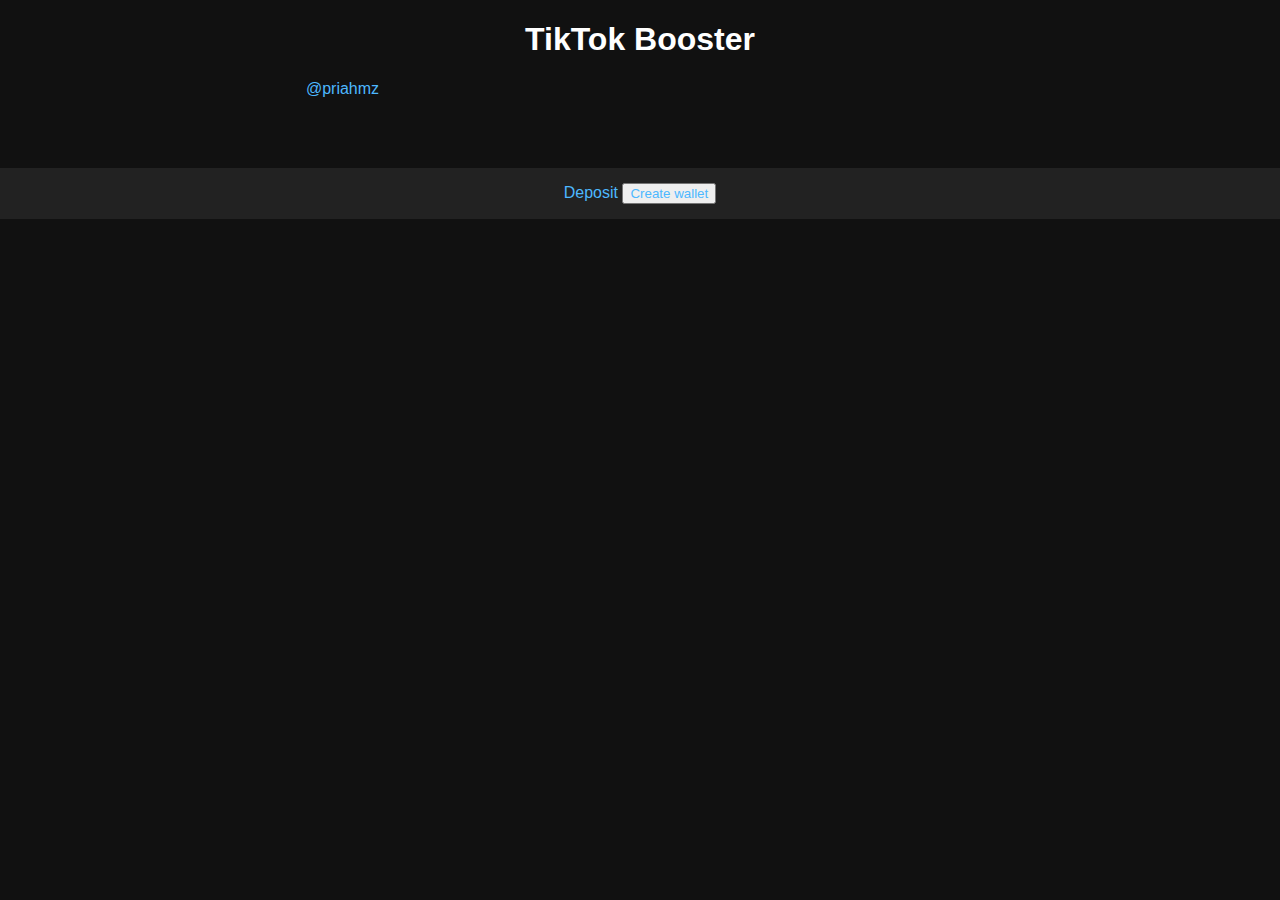
==== index.html @ 1ea34b03 "Update index.html" ====
<!DOCTYPE html>
<html lang="en">
<head>
  <meta name="google-site-verification" content="XQhncAtZVmJBO9zywRSc9OqN4ZH-n7cGJ7r9Jr2Dy3o" />
  <meta name="google-site-verification" content="XQhncAtZVmJBO9zywRSc9OqN4ZH-n7cGJ7r9Jr2Dy3o" />
  <h1>TikTok Booster</h1>

<div class="g-ytsubscribe" data-channel="@stevoh4u" data-layout="default" data-count="default"></div>
  <script async src="https://pagead2.googlesyndication.com/pagead/js/adsbygoogle.js?client=ca-pub-1321753983972308"
     crossorigin="anonymous"></script>
  <meta name="google-adsense-account" content="ca-pub-1321753983972308">
<!-- Open Graph Title -->
<meta property="og:title" content="Watch priahmz Viral TikTok Videos | @priahmz">

<!-- Open Graph Description -->
<meta property="og:description" content="Follow @priahmz on TikTok for hilarious skits, trending challenges, and more! Check out my latest videos and join the fun!">

<!-- Open Graph Image -->
<meta property="og:image" content="https://tik-tok-zeta.vercel.app/images/priahmz-tiktok-thumbnail.jpg">

<!-- Open Graph URL -->
<meta property="og:url" content="https://tik-tok-zeta.vercel.app/">

<!-- Open Graph Type -->
<meta property="og:type" content="video.other"><!-- Title Tag -->
<title>Watch priahmz Viral TikTok Videos | @priahmz</title>

<!-- Meta Description -->
<meta name="description" content="Follow @priahmz on TikTok for hilarious skits, trending challenges, and more! Check out my latest videos and join the fun!">

<!-- Canonical Tag -->
<link rel="canonical" href="https://tik-tok-zeta.vercel.app/" /><script type="application/ld+json">
{
  "@context": "https://schema.org",
  "@type": "VideoObject",
  "name": "Watch Priahmz Viral TikTok Videos",
  "description": "Follow @priahmz on TikTok for hilarious skits, trending challenges, and more!",
  "thumbnailUrl": "https://tik-tok-zeta.vercel.app/images/priahmz-tiktok-thumbnail.jpg",
  "uploadDate": "2025-02-03",
  "contentUrl": "https://www.tiktok.com/@priahmz/video/7464008877076401414",
  "embedUrl": "https://www.tiktok.com/embed/7464008877076401414",
  "interactionStatistic": {
    "@type": "InteractionCounter",
    "interactionType": "https://schema.org/WatchAction",
    "userInteractionCount": "1000"
  }
}
</script>
<!-- Embed TikTok Video -->
<blockquote class="tiktok-embed" cite="https://www.tiktok.com/@priahmz/video/7464008877076401414" data-video-id="7464008877076401414" style="max-width: 605px;min-width: 325px;" >
  <section> 
<a target="_blank" title="@priahmz" href="https://www.tiktok.com/@priahmz">@priahmz</a> </section>
</blockquote>
<script async src="https://www.tiktok.com/embed.js"></script>
<meta charset="UTF-8">
    <meta name="viewport" content="width=device-width, initial-scale=1.0">
    <title>Video Feed</title>
    <link rel="stylesheet" href="style.css">
<meta name="google-site-verification" content="google-site-verification=ueCAdqKVn6QHsXcMdkl4eNCBBaM477IFxGmnJHabbow" />
</head>
<body>
<script async src="https://pagead2.googlesyndication.com/pagead/js/adsbygoogle.js?client=ca-pub-1321753983972308"
     crossorigin="anonymous"></script>
<ins class="adsbygoogle"
     style="display:inline-block;width:120px;height:50px"
     data-ad-client="ca-pub-1321753983972308"
     data-ad-slot="5795422629"></ins>
<script>
     (adsbygoogle = window.adsbygoogle || []).push({});
</script>
    <header>
        
        <a href="upload.html">Deposit</a>
      <input type="submit" src="wallet.html"value="Create wallet" >
    </header>

    <main id="video-feed"></main>

    <script src="script.js"></script>
</body>
</html>
---- style.css ----
body {
    font-family: Arial, sans-serif;
    margin: 0;
    text-align: center;
    background: #111;
    color: white;
}

header {
    background: #222;
    padding: 15px;
}

a {
    color: #4db8ff;
    text-decoration: none;
}

#video-feed video {
    width: 100%;
    max-height: 80vh;
    display: block;
    margin: 20px auto;
}
Button {
color: #4db8ff;
    text-decoration: none;

   } 
Input {
color: #4db8ff;
    text-decoration: none;
   }
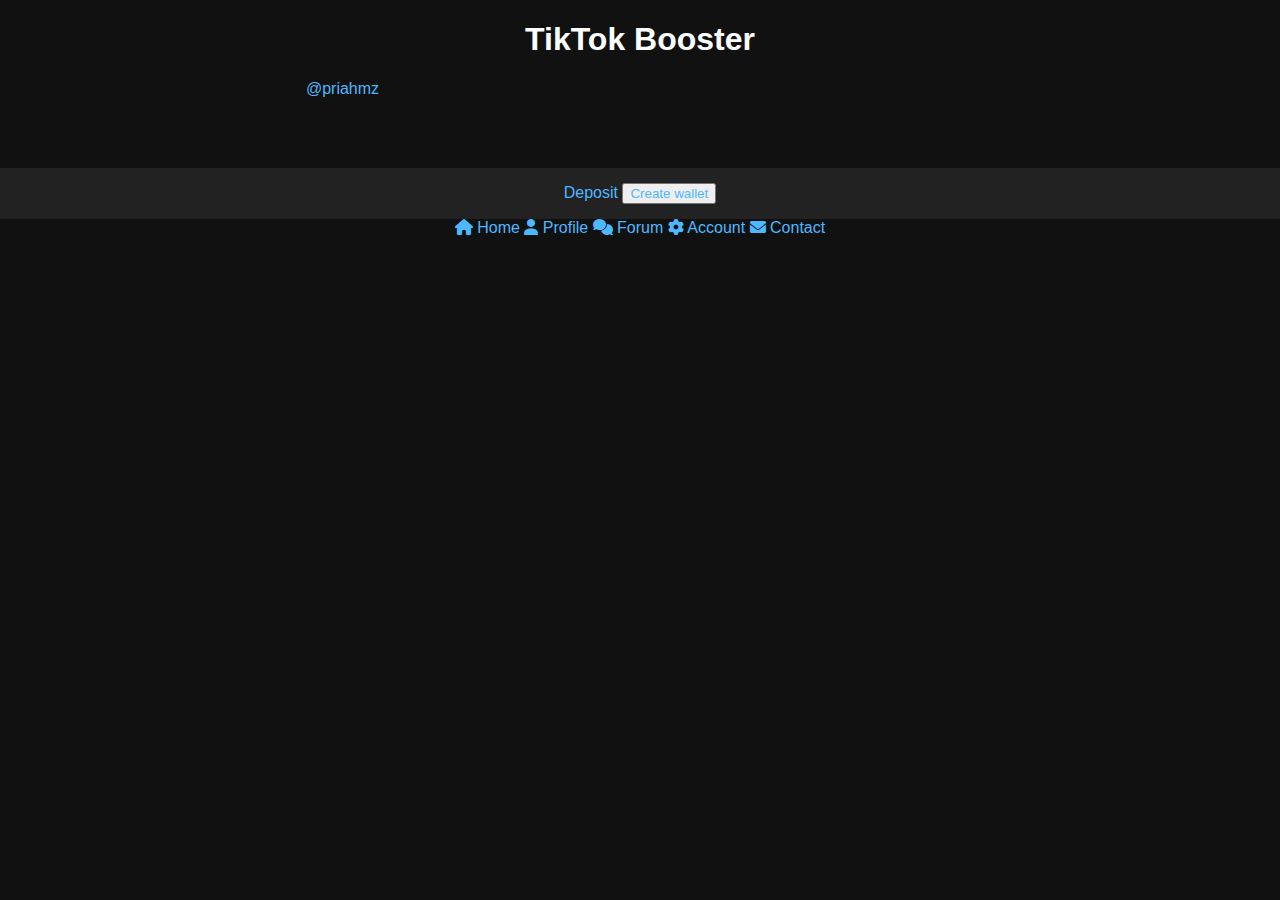
==== commit b1feb8e8: "Update index.html" ====
--- a/index.html
+++ b/index.html
@@ -5,78 +5,93 @@
   <meta name="google-site-verification" content="XQhncAtZVmJBO9zywRSc9OqN4ZH-n7cGJ7r9Jr2Dy3o" />
   <h1>TikTok Booster</h1>
 
-<div class="g-ytsubscribe" data-channel="@stevoh4u" data-layout="default" data-count="default"></div>
+  <!-- Include Font Awesome for icons -->
+  <link rel="stylesheet" href="https://cdnjs.cloudflare.com/ajax/libs/font-awesome/6.0.0/css/all.min.css">
+
+  <div class="g-ytsubscribe" data-channel="@stevoh4u" data-layout="default" data-count="default"></div>
   <script async src="https://pagead2.googlesyndication.com/pagead/js/adsbygoogle.js?client=ca-pub-1321753983972308"
      crossorigin="anonymous"></script>
   <meta name="google-adsense-account" content="ca-pub-1321753983972308">
-<!-- Open Graph Title -->
-<meta property="og:title" content="Watch priahmz Viral TikTok Videos | @priahmz">
+  <!-- Open Graph Title -->
+  <meta property="og:title" content="Watch priahmz Viral TikTok Videos | @priahmz">
 
-<!-- Open Graph Description -->
-<meta property="og:description" content="Follow @priahmz on TikTok for hilarious skits, trending challenges, and more! Check out my latest videos and join the fun!">
+  <!-- Open Graph Description -->
+  <meta property="og:description" content="Follow @priahmz on TikTok for hilarious skits, trending challenges, and more! Check out my latest videos and join the fun!">
 
-<!-- Open Graph Image -->
-<meta property="og:image" content="https://tik-tok-zeta.vercel.app/images/priahmz-tiktok-thumbnail.jpg">
+  <!-- Open Graph Image -->
+  <meta property="og:image" content="https://tik-tok-zeta.vercel.app/images/priahmz-tiktok-thumbnail.jpg">
 
-<!-- Open Graph URL -->
-<meta property="og:url" content="https://tik-tok-zeta.vercel.app/">
+  <!-- Open Graph URL -->
+  <meta property="og:url" content="https://tik-tok-zeta.vercel.app/">
 
-<!-- Open Graph Type -->
-<meta property="og:type" content="video.other"><!-- Title Tag -->
-<title>Watch priahmz Viral TikTok Videos | @priahmz</title>
+  <!-- Open Graph Type -->
+  <meta property="og:type" content="video.other"><!-- Title Tag -->
+  <title>Watch priahmz Viral TikTok Videos | @priahmz</title>
 
-<!-- Meta Description -->
-<meta name="description" content="Follow @priahmz on TikTok for hilarious skits, trending challenges, and more! Check out my latest videos and join the fun!">
+  <!-- Meta Description -->
+  <meta name="description" content="Follow @priahmz on TikTok for hilarious skits, trending challenges, and more! Check out my latest videos and join the fun!">
 
-<!-- Canonical Tag -->
-<link rel="canonical" href="https://tik-tok-zeta.vercel.app/" /><script type="application/ld+json">
-{
-  "@context": "https://schema.org",
-  "@type": "VideoObject",
-  "name": "Watch Priahmz Viral TikTok Videos",
-  "description": "Follow @priahmz on TikTok for hilarious skits, trending challenges, and more!",
-  "thumbnailUrl": "https://tik-tok-zeta.vercel.app/images/priahmz-tiktok-thumbnail.jpg",
-  "uploadDate": "2025-02-03",
-  "contentUrl": "https://www.tiktok.com/@priahmz/video/7464008877076401414",
-  "embedUrl": "https://www.tiktok.com/embed/7464008877076401414",
-  "interactionStatistic": {
-    "@type": "InteractionCounter",
-    "interactionType": "https://schema.org/WatchAction",
-    "userInteractionCount": "1000"
+  <!-- Canonical Tag -->
+  <link rel="canonical" href="https://tik-tok-zeta.vercel.app/" />
+  <script type="application/ld+json">
+  {
+    "@context": "https://schema.org",
+    "@type": "VideoObject",
+    "name": "Watch Priahmz Viral TikTok Videos",
+    "description": "Follow @priahmz on TikTok for hilarious skits, trending challenges, and more!",
+    "thumbnailUrl": "https://tik-tok-zeta.vercel.app/images/priahmz-tiktok-thumbnail.jpg",
+    "uploadDate": "2025-02-03",
+    "contentUrl": "https://www.tiktok.com/@priahmz/video/7464008877076401414",
+    "embedUrl": "https://www.tiktok.com/embed/7464008877076401414",
+    "interactionStatistic": {
+      "@type": "InteractionCounter",
+      "interactionType": "https://schema.org/WatchAction",
+      "userInteractionCount": "1000"
+    }
   }
-}
-</script>
-<!-- Embed TikTok Video -->
-<blockquote class="tiktok-embed" cite="https://www.tiktok.com/@priahmz/video/7464008877076401414" data-video-id="7464008877076401414" style="max-width: 605px;min-width: 325px;" >
-  <section> 
-<a target="_blank" title="@priahmz" href="https://www.tiktok.com/@priahmz">@priahmz</a> </section>
-</blockquote>
-<script async src="https://www.tiktok.com/embed.js"></script>
-<meta charset="UTF-8">
-    <meta name="viewport" content="width=device-width, initial-scale=1.0">
-    <title>Video Feed</title>
-    <link rel="stylesheet" href="style.css">
-<meta name="google-site-verification" content="google-site-verification=ueCAdqKVn6QHsXcMdkl4eNCBBaM477IFxGmnJHabbow" />
+  </script>
+  <!-- Embed TikTok Video -->
+  <blockquote class="tiktok-embed" cite="https://www.tiktok.com/@priahmz/video/7464008877076401414" data-video-id="7464008877076401414" style="max-width: 605px;min-width: 325px;" >
+    <section> 
+      <a target="_blank" title="@priahmz" href="https://www.tiktok.com/@priahmz">@priahmz</a> 
+    </section>
+  </blockquote>
+  <script async src="https://www.tiktok.com/embed.js"></script>
+  <meta charset="UTF-8">
+  <meta name="viewport" content="width=device-width, initial-scale=1.0">
+  <title>Video Feed</title>
+  <link rel="stylesheet" href="style.css">
+  <link rel="stylesheet" href="https://cdnjs.cloudflare.com/ajax/libs/font-awesome/6.0.0/css/all.min.css">
+  <meta name="google-site-verification" content="google-site-verification=ueCAdqKVn6QHsXcMdkl4eNCBBaM477IFxGmnJHabbow" />
 </head>
 <body>
-<script async src="https://pagead2.googlesyndication.com/pagead/js/adsbygoogle.js?client=ca-pub-1321753983972308"
+  <script async src="https://pagead2.googlesyndication.com/pagead/js/adsbygoogle.js?client=ca-pub-1321753983972308"
      crossorigin="anonymous"></script>
-<ins class="adsbygoogle"
+  <ins class="adsbygoogle"
      style="display:inline-block;width:120px;height:50px"
      data-ad-client="ca-pub-1321753983972308"
      data-ad-slot="5795422629"></ins>
-<script>
+  <script>
      (adsbygoogle = window.adsbygoogle || []).push({});
-</script>
-    <header>
-        
-        <a href="upload.html">Deposit</a>
-      <input type="submit" src="wallet.html"value="Create wallet" >
-    </header>
+  </script>
+  <header>
+    <a href="upload.html">Deposit</a>
+    <input type="submit" src="wallet.html" value="Create wallet">
+  </header>
 
-    <main id="video-feed"></main>
+  <main id="video-feed"></main>
 
-    <script src="script.js"></script>
+  <!-- Footer with buttons and icons -->
+  <footer>
+    <nav>
+      <a href="index.html"><i class="fas fa-home"></i> Home</a>
+      <a href="profile.html"><i class="fas fa-user"></i> Profile</a>
+      <a href="forum.html"><i class="fas fa-comments"></i> Forum</a>
+      <a href="account.html"><i class="fas fa-cog"></i> Account</a>
+      <a href="contact.html"><i class="fas fa-envelope"></i> Contact</a>
+    </nav>
+  </footer>
+
+  <script src="script.js"></script>
 </body>
 </html>
-
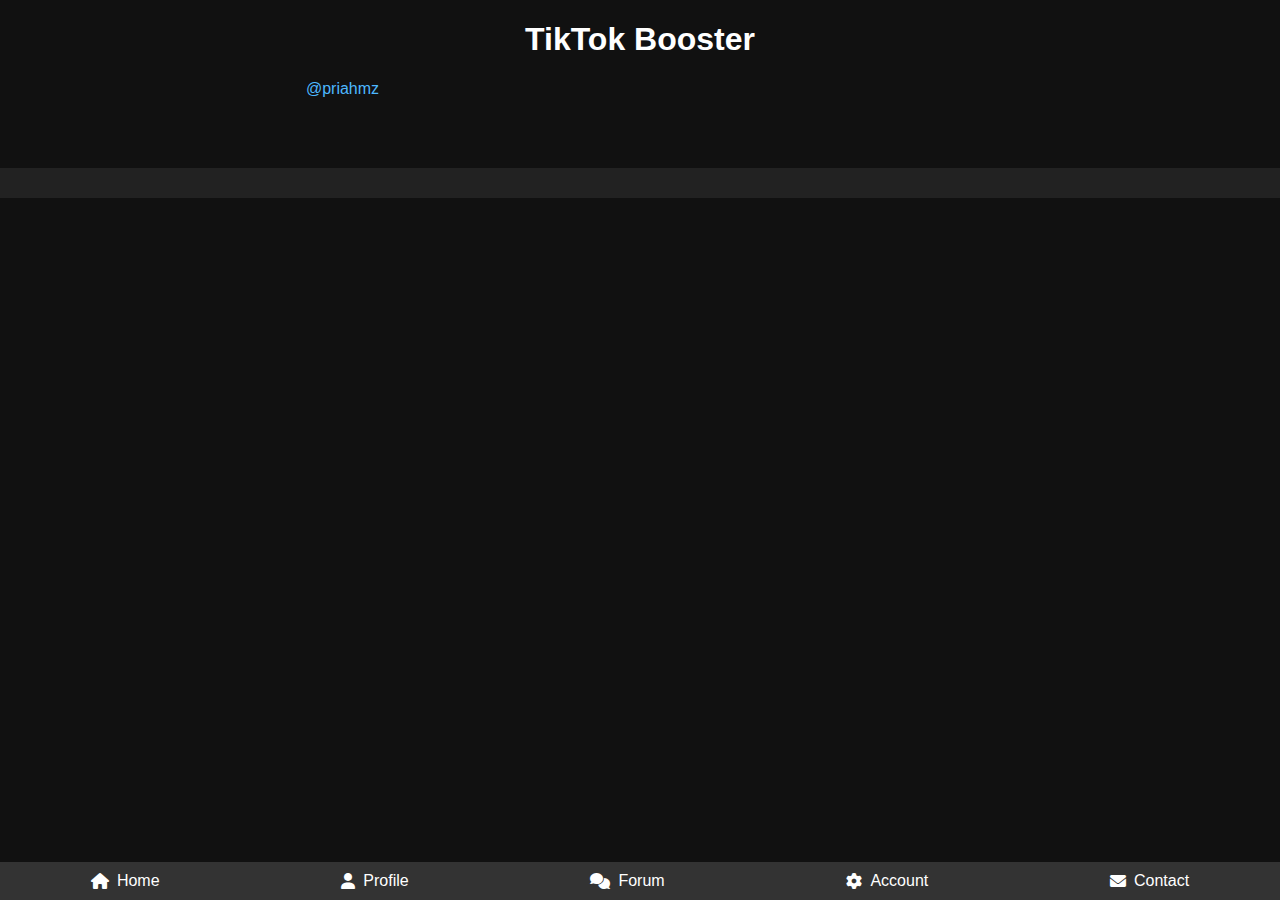
==== commit eae315d6: "Update index.html" ====
--- a/index.html
+++ b/index.html
@@ -75,8 +75,7 @@
      (adsbygoogle = window.adsbygoogle || []).push({});
   </script>
   <header>
-    <a href="upload.html">Deposit</a>
-    <input type="submit" src="wallet.html" value="Create wallet">
+
   </header>
 
   <main id="video-feed"></main>
--- a/style.css
+++ b/style.css
@@ -31,3 +31,30 @@
 color: #4db8ff;
     text-decoration: none;
    } 
+footer {
+  position: fixed;
+  bottom: 0;
+  width: 100%;
+  background-color: #333;
+  color: white;
+  text-align: center;
+  padding: 10px 0;
+}
+
+footer nav {
+  display: flex;
+  justify-content: space-around;
+}
+
+footer nav a {
+  color: white;
+  text-decoration: none;
+  font-size: 16px;
+  display: flex;
+  align-items: center;
+  gap: 8px; /* Space between icon and text */
+}
+
+footer nav a:hover {
+  color: #ffcc00; /* Change color on hover */
+}
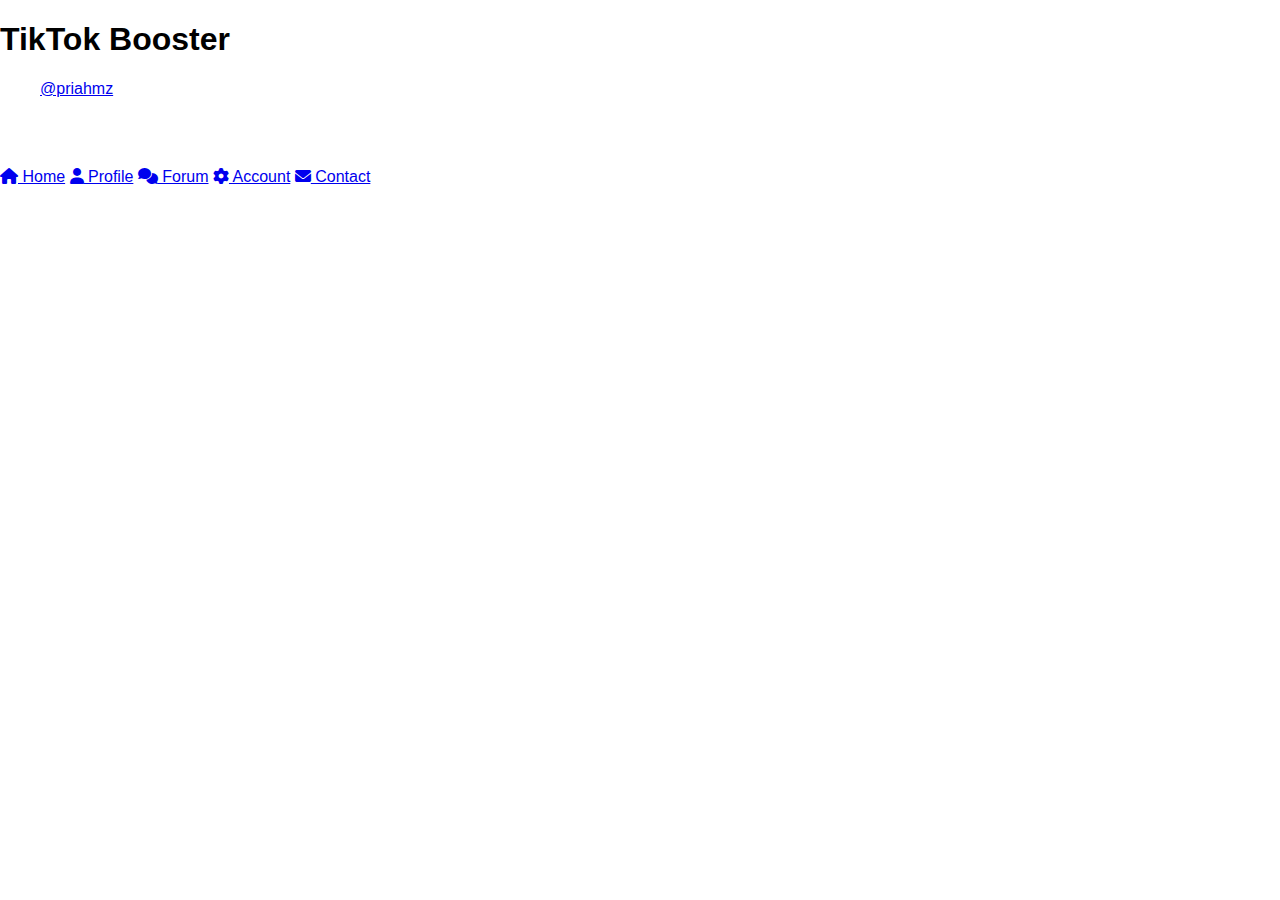
==== commit efabec46: "Update index.html" ====
--- a/index.html
+++ b/index.html
@@ -60,7 +60,7 @@
   <meta charset="UTF-8">
   <meta name="viewport" content="width=device-width, initial-scale=1.0">
   <title>Video Feed</title>
-  <link rel="stylesheet" href="style.css">
+  <link rel="stylesheet" href="styles.css">
   <link rel="stylesheet" href="https://cdnjs.cloudflare.com/ajax/libs/font-awesome/6.0.0/css/all.min.css">
   <meta name="google-site-verification" content="google-site-verification=ueCAdqKVn6QHsXcMdkl4eNCBBaM477IFxGmnJHabbow" />
 </head>
--- a/styles.css
+++ b/styles.css
@@ -0,0 +1,125 @@
+/* Background Image */
+body {
+    font-family: Arial, sans-serif;
+    margin: 0;
+    padding: 0;
+    background-image: url('https://raw.githubusercontent.com/Ceodevcop/TikTok/refs/heads/main/IMG-20250204-WA0002.jpg'); /* Replace with your image URL */
+    background-size: cover;
+    background-position: center;
+    background-repeat: no-repeat;
+    background-attachment: fixed;
+}
+
+/* Navigation Bar */
+.navbar {
+    display: flex;
+    justify-content: space-around;
+    background-color: rgba(51, 51, 51, 0.8); /* Semi-transparent background */
+    padding: 10px;
+}
+.navbar button {
+    background-color: transparent;
+    color: white;
+    border: none;
+    padding: 10px 20px;
+    cursor: pointer;
+}
+.navbar button:hover {
+    background-color: rgba(85, 85, 85, 0.8); /* Semi-transparent hover effect */
+}
+
+/* Container for Forms and Content */
+.container {
+    max-width: 400px;
+    margin: 50px auto;
+    padding: 20px;
+    background: rgba(255, 255, 255, 0.9); /* Semi-transparent white background */
+    border-radius: 8px;
+    box-shadow: 0 0 10px rgba(0, 0, 0, 0.1);
+}
+
+h2 {
+    text-align: center;
+    margin-bottom: 20px;
+}
+
+.form-group {
+    margin-bottom: 15px;
+}
+
+label {
+    display: block;
+    margin-bottom: 5px;
+}
+
+input[type="text"],
+input[type="password"],
+input[type="email"],
+input[type="file"] {
+    width: 100%;
+    padding: 8px;
+    box-sizing: border-box;
+    border: 1px solid #ccc;
+    border-radius: 4px;
+}
+
+button {
+    width: 100%;
+    padding: 10px;
+    background-color: #28a745;
+    color: white;
+    border: none;
+    border-radius: 5px;
+    cursor: pointer;
+}
+button:hover {
+    background-color: #218838;
+}
+
+.hidden {
+    display: none;
+}
+
+.profile {
+    text-align: center;
+}
+
+.profile img {
+    width: 100px;
+    height: 100px;
+    border-radius: 50%;
+    margin-bottom: 10px;
+}
+
+.profile p {
+    margin: 5px 0;
+}
+
+.profile button {
+    margin-top: 10px;
+    background-color: #007bff;
+}
+.profile button:hover {
+    background-color: #0056b3;
+}
+
+.forgot-password-link {
+    text-align: center;
+    margin-top: 10px;
+}
+.forgot-password-link a {
+    color: #007bff;
+    text-decoration: none;
+}
+.forgot-password-link a:hover {
+    text-decoration: underline;
+}
+
+.bottom-profile-button {
+    text-align: center;
+    margin-top: 20px;
+}
+.bottom-profile-button button {
+    width: auto;
+    padding: 10px 20px;
+}
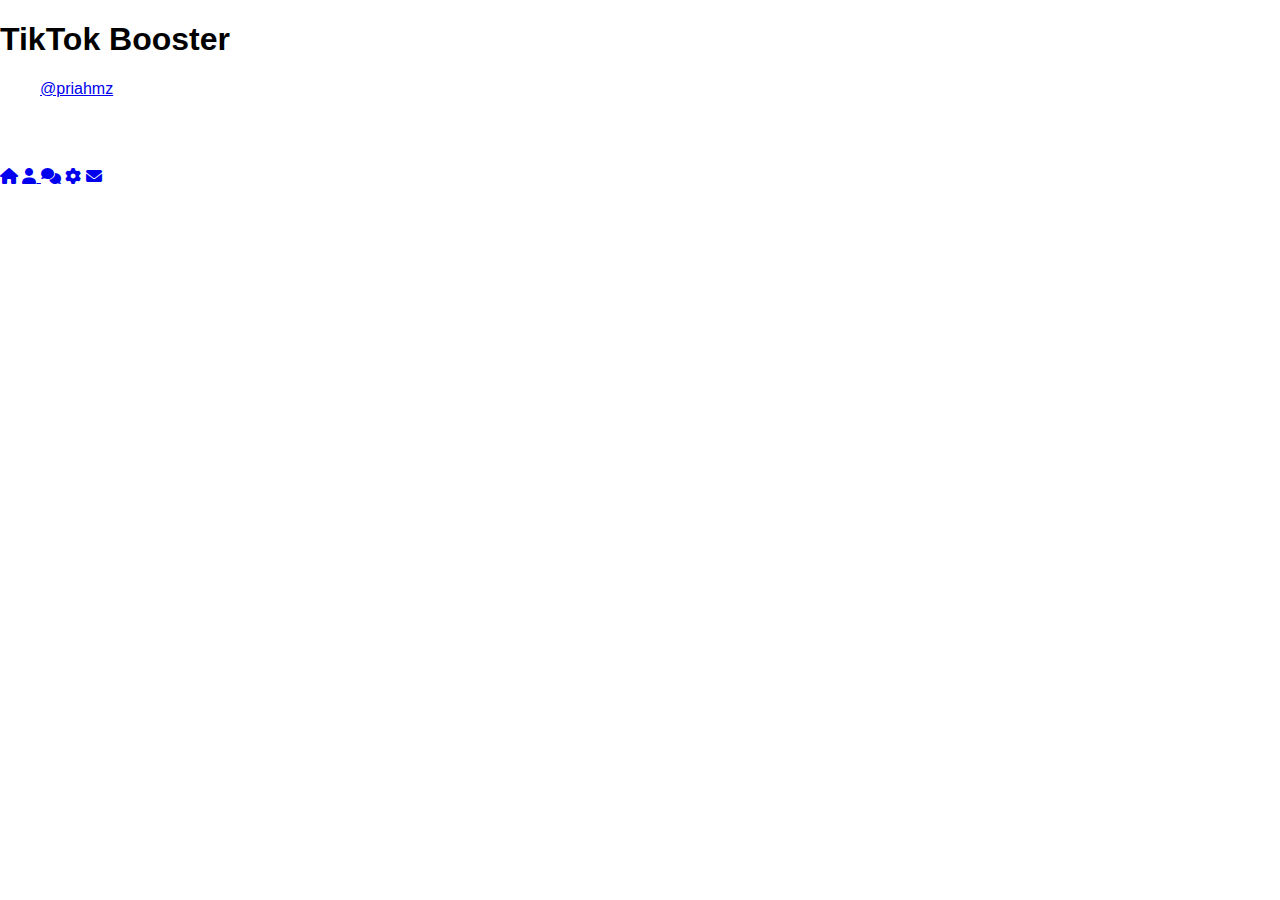
==== commit 430564dd: "Update index.html" ====
--- a/index.html
+++ b/index.html
@@ -83,11 +83,11 @@
   <!-- Footer with buttons and icons -->
   <footer>
     <nav>
-      <a href="index.html"><i class="fas fa-home"></i> Home</a>
-      <a href="profile.html"><i class="fas fa-user"></i> Profile</a>
-      <a href="forum.html"><i class="fas fa-comments"></i> Forum</a>
-      <a href="account.html"><i class="fas fa-cog"></i> Account</a>
-      <a href="contact.html"><i class="fas fa-envelope"></i> Contact</a>
+      <a href="index.html"><i class="fas fa-home"></i></a>
+      <a href="profile.html"><i class="fas fa-user"></i> </a>
+      <a href="forum.html"><i class="fas fa-comments"></i></a>
+      <a href="account.html"><i class="fas fa-cog"></i></a>
+      <a href="contact.html"><i class="fas fa-envelope"></i></a>
     </nav>
   </footer>
 
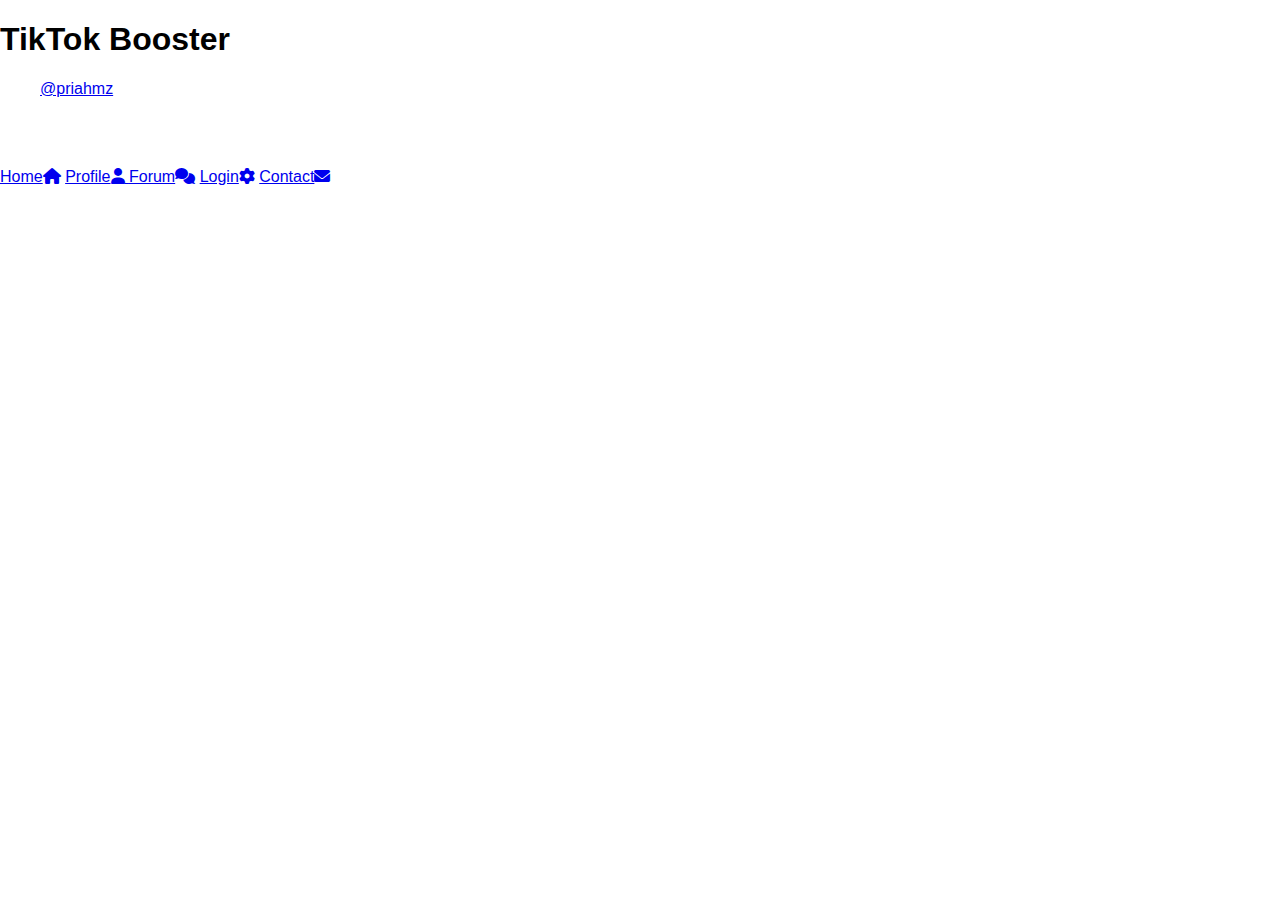
==== commit e2e420b5: "Update index.html" ====
--- a/index.html
+++ b/index.html
@@ -83,11 +83,11 @@
   <!-- Footer with buttons and icons -->
   <footer>
     <nav>
-      <a href="index.html"><i class="fas fa-home"></i></a>
-      <a href="profile.html"><i class="fas fa-user"></i> </a>
-      <a href="forum.html"><i class="fas fa-comments"></i></a>
-      <a href="account.html"><i class="fas fa-cog"></i></a>
-      <a href="contact.html"><i class="fas fa-envelope"></i></a>
+      <a href="index.html">Home<i class="fas fa-home"></i></a>
+      <a href="profile.html">Profile<i class="fas fa-user"></i> </a>
+      <a href="forum.html">Forum<i class="fas fa-comments"></i></a>
+      <a href="account.html">Login<i class="fas fa-cog"></i></a>
+      <a href="contact.html">Contact<i class="fas fa-envelope"></i></a>
     </nav>
   </footer>
 
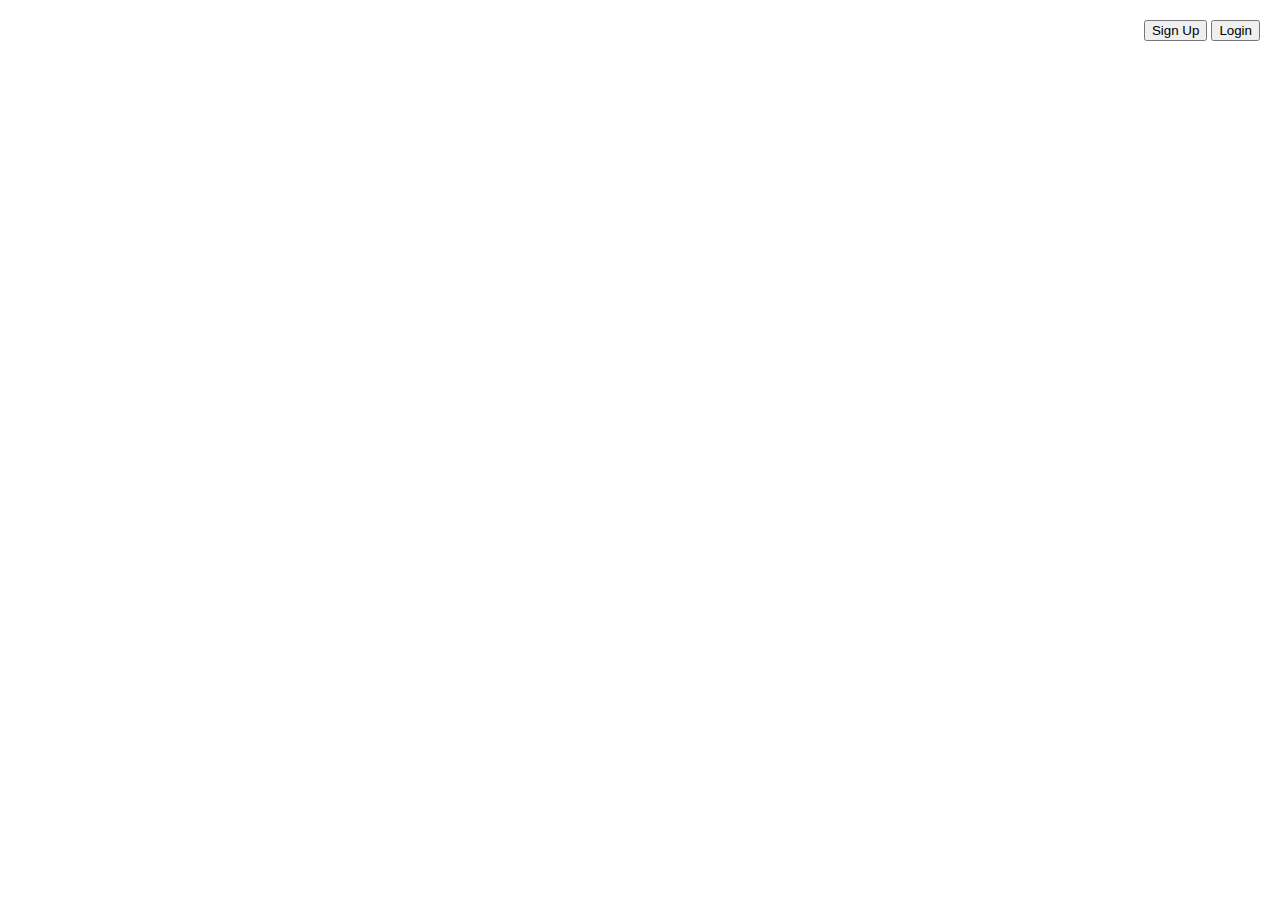
==== commit 97fca1a2: "Update index.html" ====
--- a/index.html
+++ b/index.html
@@ -1,96 +1,179 @@
 <!DOCTYPE html>
 <html lang="en">
 <head>
-  <meta name="google-site-verification" content="XQhncAtZVmJBO9zywRSc9OqN4ZH-n7cGJ7r9Jr2Dy3o" />
-  <meta name="google-site-verification" content="XQhncAtZVmJBO9zywRSc9OqN4ZH-n7cGJ7r9Jr2Dy3o" />
-  <h1>TikTok Booster</h1>
-
-  <!-- Include Font Awesome for icons -->
-  <link rel="stylesheet" href="https://cdnjs.cloudflare.com/ajax/libs/font-awesome/6.0.0/css/all.min.css">
-
-  <div class="g-ytsubscribe" data-channel="@stevoh4u" data-layout="default" data-count="default"></div>
-  <script async src="https://pagead2.googlesyndication.com/pagead/js/adsbygoogle.js?client=ca-pub-1321753983972308"
-     crossorigin="anonymous"></script>
-  <meta name="google-adsense-account" content="ca-pub-1321753983972308">
-  <!-- Open Graph Title -->
-  <meta property="og:title" content="Watch priahmz Viral TikTok Videos | @priahmz">
-
-  <!-- Open Graph Description -->
-  <meta property="og:description" content="Follow @priahmz on TikTok for hilarious skits, trending challenges, and more! Check out my latest videos and join the fun!">
-
-  <!-- Open Graph Image -->
-  <meta property="og:image" content="https://tik-tok-zeta.vercel.app/images/priahmz-tiktok-thumbnail.jpg">
-
-  <!-- Open Graph URL -->
-  <meta property="og:url" content="https://tik-tok-zeta.vercel.app/">
-
-  <!-- Open Graph Type -->
-  <meta property="og:type" content="video.other"><!-- Title Tag -->
-  <title>Watch priahmz Viral TikTok Videos | @priahmz</title>
-
-  <!-- Meta Description -->
-  <meta name="description" content="Follow @priahmz on TikTok for hilarious skits, trending challenges, and more! Check out my latest videos and join the fun!">
-
-  <!-- Canonical Tag -->
-  <link rel="canonical" href="https://tik-tok-zeta.vercel.app/" />
-  <script type="application/ld+json">
-  {
-    "@context": "https://schema.org",
-    "@type": "VideoObject",
-    "name": "Watch Priahmz Viral TikTok Videos",
-    "description": "Follow @priahmz on TikTok for hilarious skits, trending challenges, and more!",
-    "thumbnailUrl": "https://tik-tok-zeta.vercel.app/images/priahmz-tiktok-thumbnail.jpg",
-    "uploadDate": "2025-02-03",
-    "contentUrl": "https://www.tiktok.com/@priahmz/video/7464008877076401414",
-    "embedUrl": "https://www.tiktok.com/embed/7464008877076401414",
-    "interactionStatistic": {
-      "@type": "InteractionCounter",
-      "interactionType": "https://schema.org/WatchAction",
-      "userInteractionCount": "1000"
-    }
-  }
-  </script>
-  <!-- Embed TikTok Video -->
-  <blockquote class="tiktok-embed" cite="https://www.tiktok.com/@priahmz/video/7464008877076401414" data-video-id="7464008877076401414" style="max-width: 605px;min-width: 325px;" >
-    <section> 
-      <a target="_blank" title="@priahmz" href="https://www.tiktok.com/@priahmz">@priahmz</a> 
-    </section>
-  </blockquote>
-  <script async src="https://www.tiktok.com/embed.js"></script>
   <meta charset="UTF-8">
   <meta name="viewport" content="width=device-width, initial-scale=1.0">
-  <title>Video Feed</title>
-  <link rel="stylesheet" href="styles.css">
+  <title>TikTok Booster - Earn Points</title>
   <link rel="stylesheet" href="https://cdnjs.cloudflare.com/ajax/libs/font-awesome/6.0.0/css/all.min.css">
-  <meta name="google-site-verification" content="google-site-verification=ueCAdqKVn6QHsXcMdkl4eNCBBaM477IFxGmnJHabbow" />
+  <style>
+    /* Add custom styles */
+    .auth-buttons { position: absolute; top: 20px; right: 20px; }
+    .modal { display: none; position: fixed; top: 50%; left: 50%; transform: translate(-50%, -50%); padding: 20px; background: white; z-index: 1000; }
+    .overlay { display: none; position: fixed; top: 0; left: 0; width: 100%; height: 100%; background: rgba(0,0,0,0.5); }
+    .points-counter { position: fixed; top: 20px; left: 20px; background: gold; padding: 10px; border-radius: 5px; }
+    .withdraw-section { display: none; margin-top: 20px; }
+  </style>
 </head>
 <body>
-  <script async src="https://pagead2.googlesyndication.com/pagead/js/adsbygoogle.js?client=ca-pub-1321753983972308"
-     crossorigin="anonymous"></script>
-  <ins class="adsbygoogle"
-     style="display:inline-block;width:120px;height:50px"
-     data-ad-client="ca-pub-1321753983972308"
-     data-ad-slot="5795422629"></ins>
+  <!-- Auth Buttons -->
+  <div class="auth-buttons" id="authButtons">
+    <button onclick="showModal('signup')">Sign Up</button>
+    <button onclick="showModal('login')">Login</button>
+  </div>
+
+  <!-- Points Counter -->
+  <div class="points-counter" id="pointsCounter" style="display: none;">
+    Points: <span id="points">0</span>
+    <button onclick="withdraw()" id="withdrawButton" disabled>Withdraw</button>
+  </div>
+
+  <!-- Signup Modal -->
+  <div class="modal" id="signupModal">
+    <h2>Sign Up</h2>
+    <form onsubmit="handleSignup(event)">
+      <input type="text" placeholder="Username" required>
+      <input type="password" placeholder="Password" required>
+      <button type="submit">Create Account</button>
+    </form>
+    <button onclick="closeModals()">Close</button>
+  </div>
+
+  <!-- Login Modal -->
+  <div class="modal" id="loginModal">
+    <h2>Login</h2>
+    <form onsubmit="handleLogin(event)">
+      <input type="text" placeholder="Username" required>
+      <input type="password" placeholder="Password" required>
+      <button type="submit">Login</button>
+    </form>
+    <button onclick="closeModals()">Close</button>
+  </div>
+
+  <!-- Video Content -->
+  <main id="videoContent" style="display: none;">
+    <h1>Earn Points by Watching Videos</h1>
+    <div class="video-container">
+      <!-- Embedded TikTok Video -->
+      <blockquote class="tiktok-embed" cite="https://www.tiktok.com/@priahmz/video/7464008877076401414" 
+        data-video-id="7464008877076401414" style="max-width: 605px;min-width: 325px;" >
+        <section> <a target="_blank" title="@priahmz" href="https://www.tiktok.com/@priahmz">@priahmz</a> </section>
+      </blockquote>
+      <script async src="https://www.tiktok.com/embed.js"></script>
+    </div>
+    
+    <!-- Withdraw Section -->
+    <div class="withdraw-section" id="withdrawSection">
+      <h3>Withdrawal Information</h3>
+      <input type="text" placeholder="Account Details" id="accountInfo">
+      <button onclick="handleWithdrawal()">Withdraw Now</button>
+    </div>
+  </main>
+
+  <!-- Overlay -->
+  <div class="overlay" id="overlay" onclick="closeModals()"></div>
+
   <script>
-     (adsbygoogle = window.adsbygoogle || []).push({});
+    let currentUser = null;
+    let pointsInterval = null;
+
+    // User handling
+    function handleSignup(e) {
+      e.preventDefault();
+      const username = e.target[0].value;
+      const password = e.target[1].value;
+      
+      if(localStorage.getItem(username)) {
+        alert('Username already exists!');
+        return;
+      }
+      
+      localStorage.setItem(username, JSON.stringify({
+        password,
+        points: 0
+      }));
+      alert('Account created! Please login.');
+      closeModals();
+    }
+
+    function handleLogin(e) {
+      e.preventDefault();
+      const username = e.target[0].value;
+      const password = e.target[1].value;
+      const user = JSON.parse(localStorage.getItem(username));
+
+      if(user && user.password === password) {
+        currentUser = username;
+        setupLoggedInState();
+        startPointsTimer();
+        closeModals();
+      } else {
+        alert('Invalid credentials!');
+      }
+    }
+
+    function setupLoggedInState() {
+      document.getElementById('authButtons').style.display = 'none';
+      document.getElementById('pointsCounter').style.display = 'block';
+      document.getElementById('videoContent').style.display = 'block';
+      updatePointsDisplay();
+    }
+
+    // Points system
+    function startPointsTimer() {
+      pointsInterval = setInterval(() => {
+        const user = JSON.parse(localStorage.getItem(currentUser));
+        user.points += 0.5;
+        localStorage.setItem(currentUser, JSON.stringify(user));
+        updatePointsDisplay();
+        
+        if(user.points >= 1000) {
+          document.getElementById('withdrawButton').disabled = false;
+          document.getElementById('withdrawSection').style.display = 'block';
+        }
+      }, 1000);
+    }
+
+    function updatePointsDisplay() {
+      const user = JSON.parse(localStorage.getItem(currentUser));
+      document.getElementById('points').textContent = user.points.toFixed(1);
+    }
+
+    function withdraw() {
+      const user = JSON.parse(localStorage.getItem(currentUser));
+      if(user.points >= 1000) {
+        user.points -= 1000;
+        localStorage.setItem(currentUser, JSON.stringify(user));
+        alert('Withdrawal successful! $10 has been sent to your account.');
+        updatePointsDisplay();
+        document.getElementById('withdrawButton').disabled = true;
+        document.getElementById('withdrawSection').style.display = 'none';
+      }
+    }
+
+    // Modal handling
+    function showModal(type) {
+      document.getElementById('overlay').style.display = 'block';
+      document.getElementById(`${type}Modal`).style.display = 'block';
+    }
+
+    function closeModals() {
+      document.getElementById('overlay').style.display = 'none';
+      document.querySelectorAll('.modal').forEach(modal => modal.style.display = 'none');
+    }
+
+    // Initial check for logged in user
+    function checkExistingSession() {
+      // Implement proper session handling in real application
+      // This is just a basic example
+      const user = localStorage.getItem('currentUser');
+      if(user) {
+        currentUser = user;
+        setupLoggedInState();
+        startPointsTimer();
+      }
+    }
+
+    window.onload = checkExistingSession;
   </script>
-  <header>
-
-  </header>
-
-  <main id="video-feed"></main>
-
-  <!-- Footer with buttons and icons -->
-  <footer>
-    <nav>
-      <a href="index.html">Home<i class="fas fa-home"></i></a>
-      <a href="profile.html">Profile<i class="fas fa-user"></i> </a>
-      <a href="forum.html">Forum<i class="fas fa-comments"></i></a>
-      <a href="account.html">Login<i class="fas fa-cog"></i></a>
-      <a href="contact.html">Contact<i class="fas fa-envelope"></i></a>
-    </nav>
-  </footer>
-
-  <script src="script.js"></script>
 </body>
 </html>
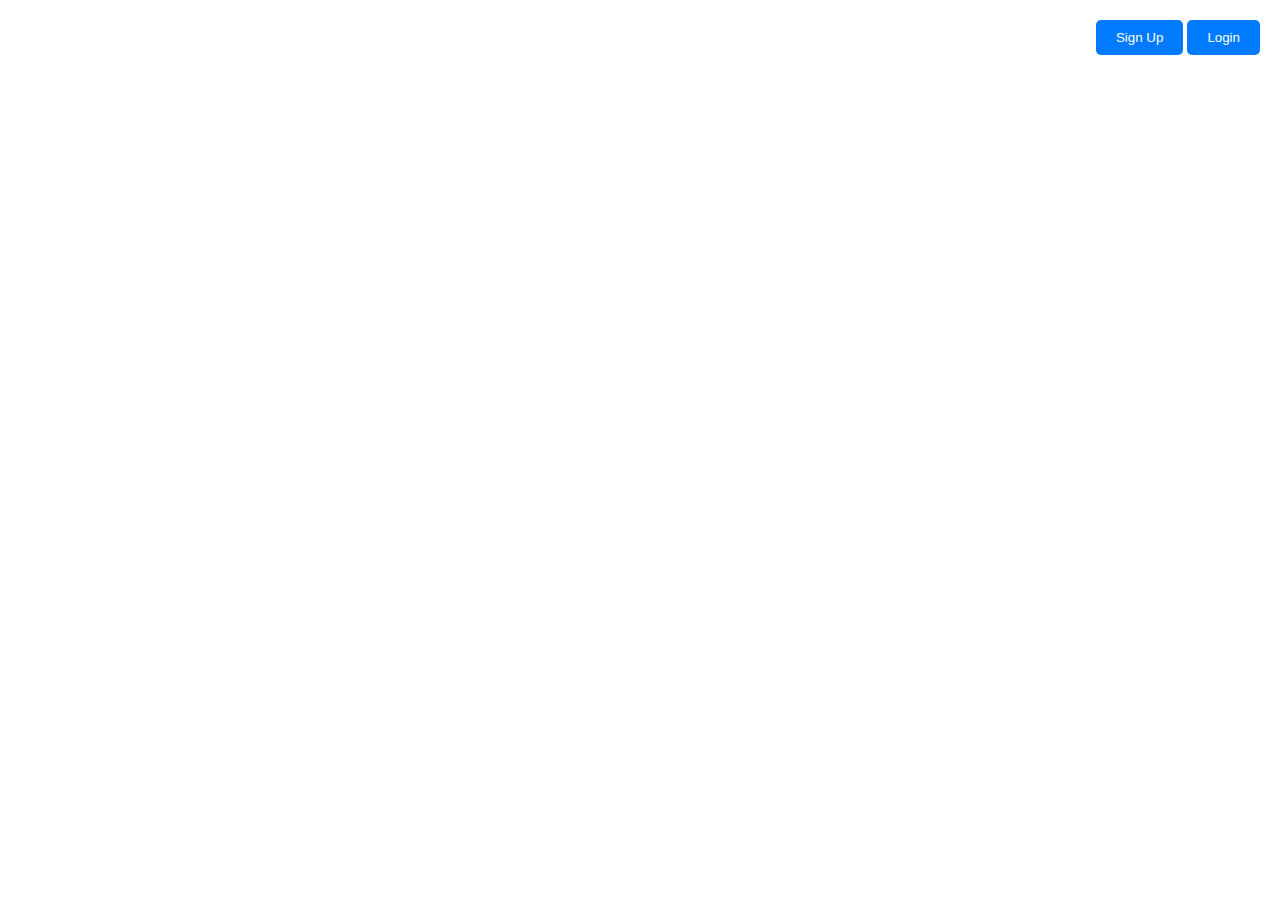
==== commit da3e34ad: "Update index.html" ====
--- a/index.html
+++ b/index.html
@@ -12,12 +12,15 @@
     .overlay { display: none; position: fixed; top: 0; left: 0; width: 100%; height: 100%; background: rgba(0,0,0,0.5); }
     .points-counter { position: fixed; top: 20px; left: 20px; background: gold; padding: 10px; border-radius: 5px; }
     .withdraw-section { display: none; margin-top: 20px; }
+    .auth-buttons a { text-decoration: none; color: white; }
+    .auth-buttons button { background: #007bff; color: white; border: none; padding: 10px 20px; border-radius: 5px; cursor: pointer; }
+    .auth-buttons button:hover { background: #0056b3; }
   </style>
 </head>
 <body>
   <!-- Auth Buttons -->
   <div class="auth-buttons" id="authButtons">
-    <button onclick="showModal('signup')">Sign Up</button>
+    <a href="account.html"><button>Sign Up</button></a>
     <button onclick="showModal('login')">Login</button>
   </div>
 
@@ -25,17 +28,6 @@
   <div class="points-counter" id="pointsCounter" style="display: none;">
     Points: <span id="points">0</span>
     <button onclick="withdraw()" id="withdrawButton" disabled>Withdraw</button>
-  </div>
-
-  <!-- Signup Modal -->
-  <div class="modal" id="signupModal">
-    <h2>Sign Up</h2>
-    <form onsubmit="handleSignup(event)">
-      <input type="text" placeholder="Username" required>
-      <input type="password" placeholder="Password" required>
-      <button type="submit">Create Account</button>
-    </form>
-    <button onclick="closeModals()">Close</button>
   </div>
 
   <!-- Login Modal -->
@@ -77,24 +69,6 @@
     let pointsInterval = null;
 
     // User handling
-    function handleSignup(e) {
-      e.preventDefault();
-      const username = e.target[0].value;
-      const password = e.target[1].value;
-      
-      if(localStorage.getItem(username)) {
-        alert('Username already exists!');
-        return;
-      }
-      
-      localStorage.setItem(username, JSON.stringify({
-        password,
-        points: 0
-      }));
-      alert('Account created! Please login.');
-      closeModals();
-    }
-
     function handleLogin(e) {
       e.preventDefault();
       const username = e.target[0].value;
@@ -163,8 +137,6 @@
 
     // Initial check for logged in user
     function checkExistingSession() {
-      // Implement proper session handling in real application
-      // This is just a basic example
       const user = localStorage.getItem('currentUser');
       if(user) {
         currentUser = user;
